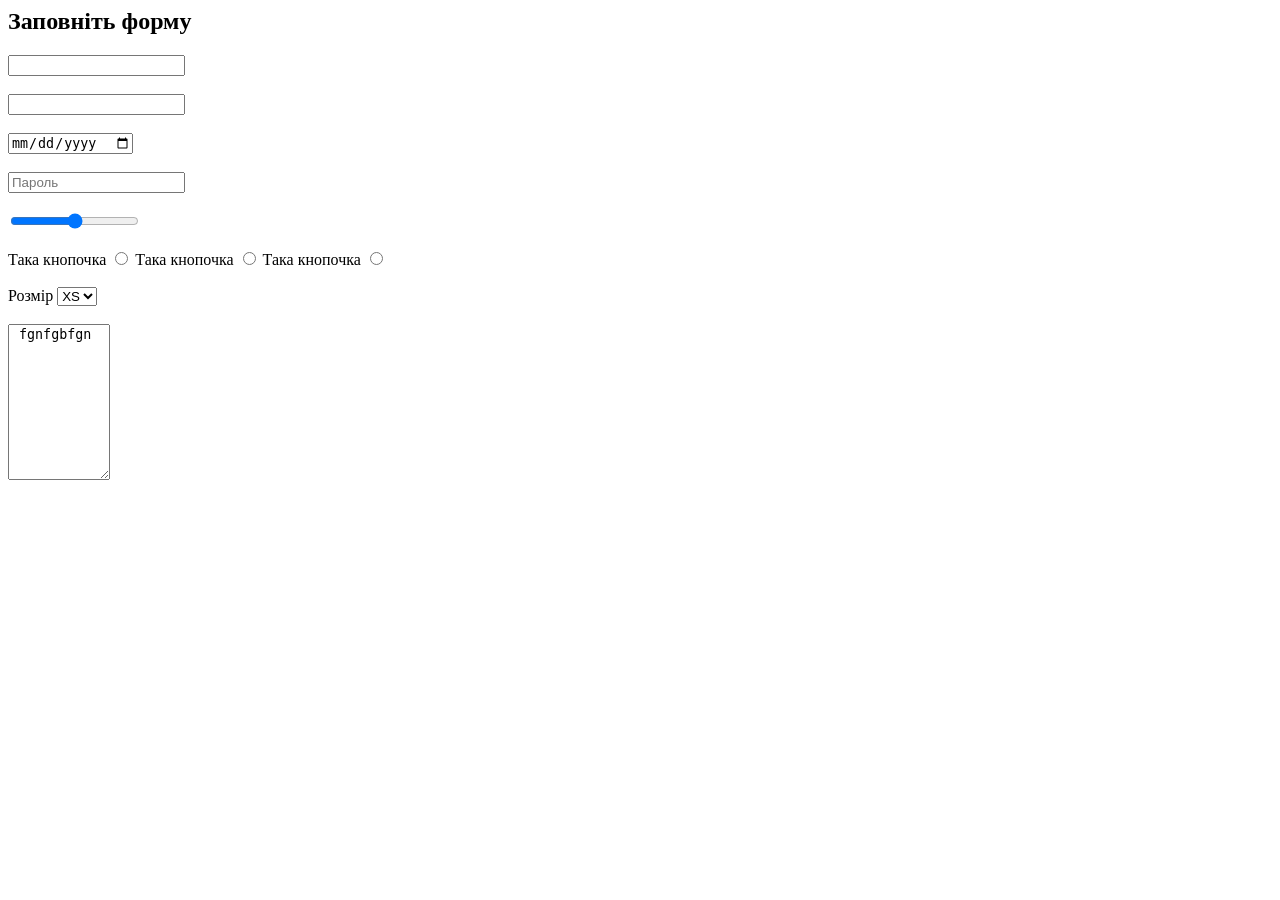
==== index.html @ e153a1f6 "added progect" ====
<html>
      <head></head>
      <body>
      <h2>Заповніть форму</h2>
      <form>
            <input type="text">
            <br><br>

            <input type="emill" name="">
            <br><br>

            <input type="date" name="">
            <br><br>

            <input type="password" placeholder="Пароль" name="">
            <br><br>

            <input type="range" name="">
            <br><br>

            <label for="radio">Така кнопочка</label>
            <input  name="br" id="radio" type="radio" name="">
            <label for="radio">Така кнопочка</label>
            <input name="br" id="radio" type="radio" name="">
            <label for="radio">Така кнопочка</label>
            <input  name="br" id="radio" type="radio" name="">
             <br><br>

            <label for="saze">Розмір</label>
            <select name="" id="saze">
                  <option value="">XS</option>
                  <option>S</option>
                  <option>M</option>
            </select>

            <br><br>

            <textarea cols="10" rows="10"> fgnfgbfgn </textarea>


      </form>
      </body>
</html>
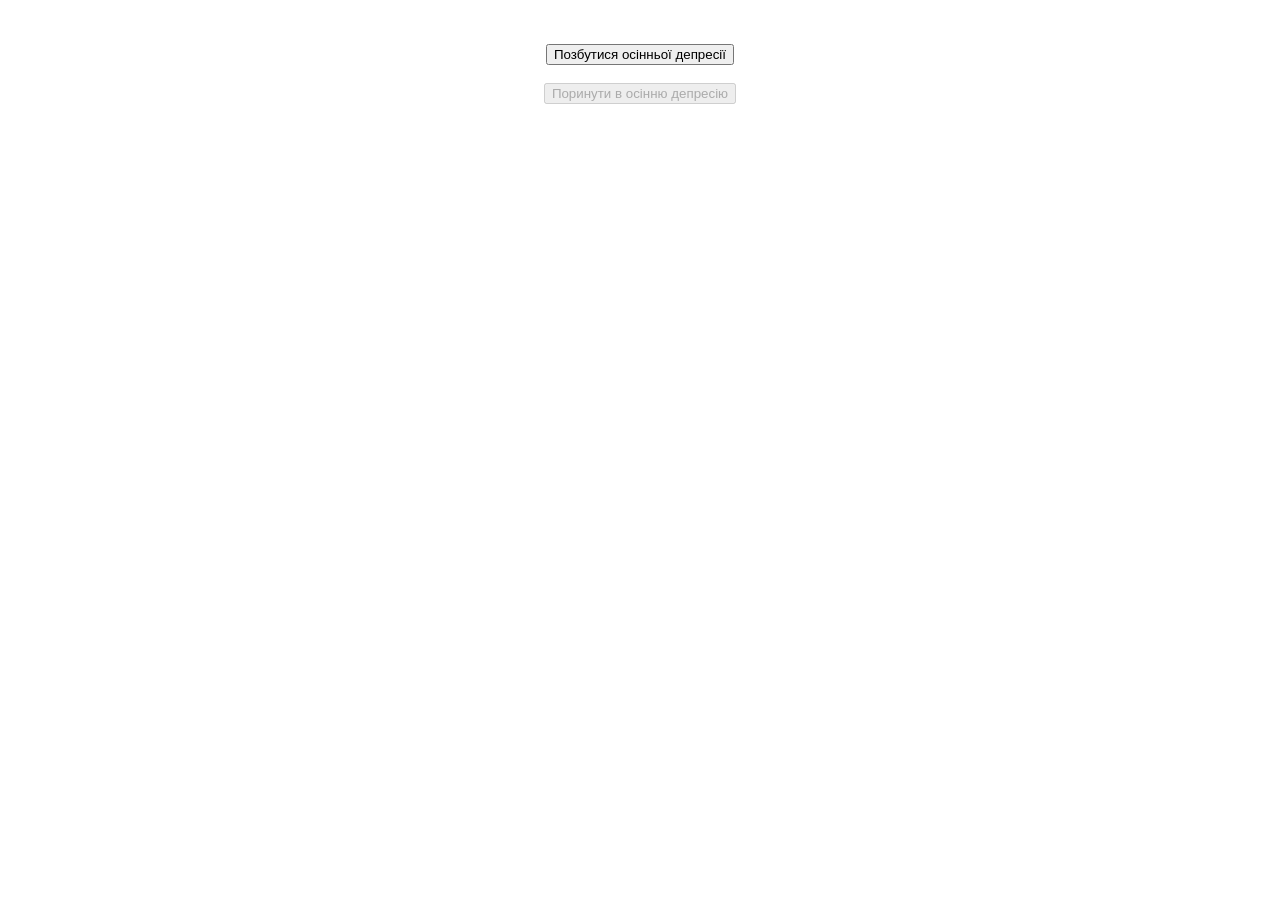
==== commit a6c52366: "added progect" ====
--- a/index.html
+++ b/index.html
@@ -1,43 +1,20 @@
+<!DOCTYPE html>
 <html>
-      <head></head>
-      <body>
-      <h2>Заповніть форму</h2>
-      <form>
-            <input type="text">
-            <br><br>
-
-            <input type="emill" name="">
-            <br><br>
-
-            <input type="date" name="">
-            <br><br>
-
-            <input type="password" placeholder="Пароль" name="">
-            <br><br>
-
-            <input type="range" name="">
-            <br><br>
-
-            <label for="radio">Така кнопочка</label>
-            <input  name="br" id="radio" type="radio" name="">
-            <label for="radio">Така кнопочка</label>
-            <input name="br" id="radio" type="radio" name="">
-            <label for="radio">Така кнопочка</label>
-            <input  name="br" id="radio" type="radio" name="">
-             <br><br>
-
-            <label for="saze">Розмір</label>
-            <select name="" id="saze">
-                  <option value="">XS</option>
-                  <option>S</option>
-                  <option>M</option>
-            </select>
-
-            <br><br>
-
-            <textarea cols="10" rows="10"> fgnfgbfgn </textarea>
-
-
-      </form>
-      </body>
-</html> +<head>
+	<meta charset="utf-8">
+	<meta name="viewport" content="width=device-width, initial-scale=1">
+	<link rel="stylesheet" href="style.css" >
+	<title></title>
+</head>
+<body>
+	<div class="container">
+		<div class="image-container">
+			<img class="img img1" src="https://cakeshop.com.ua/images/AcpSe7kFpmzMfgJUwhyXbNbja_gwkleunua5ZVM9jTQ/h:5000/bG9jYWw/6Ly8vY2FrZXNob3AuY29tLnVhL3B1YmxpY19odG1sL3N0b3JhZ2UvYXBwL3B1YmxpYy9pbWcvcHJvZHVjdC81NzEzXzEuanBn" alt="">
+			<img class="img img2" src="https://dk2dv4ezy246u.cloudfront.net/widgets/sLuOGOCYvBV_large.jpg">
+			<br><br><button id="btn-hapiness"> Позбутися осінньої депресії </button><br><br>
+			<button id="btn-sadness" disabled="true"> Поринути в осінню депресію </button>
+		</div>
+	</div>
+	<script src=".\script.js"> </script>
+</body>
+</html>
--- a/style.css
+++ b/style.css
@@ -0,0 +1,9 @@
+.image-container {
+  text-align: center;
+}
+
+.img {
+  width: 300px;
+  height: 350px;
+  display: none;
+}/*# sourceMappingURL=style.css.map */
